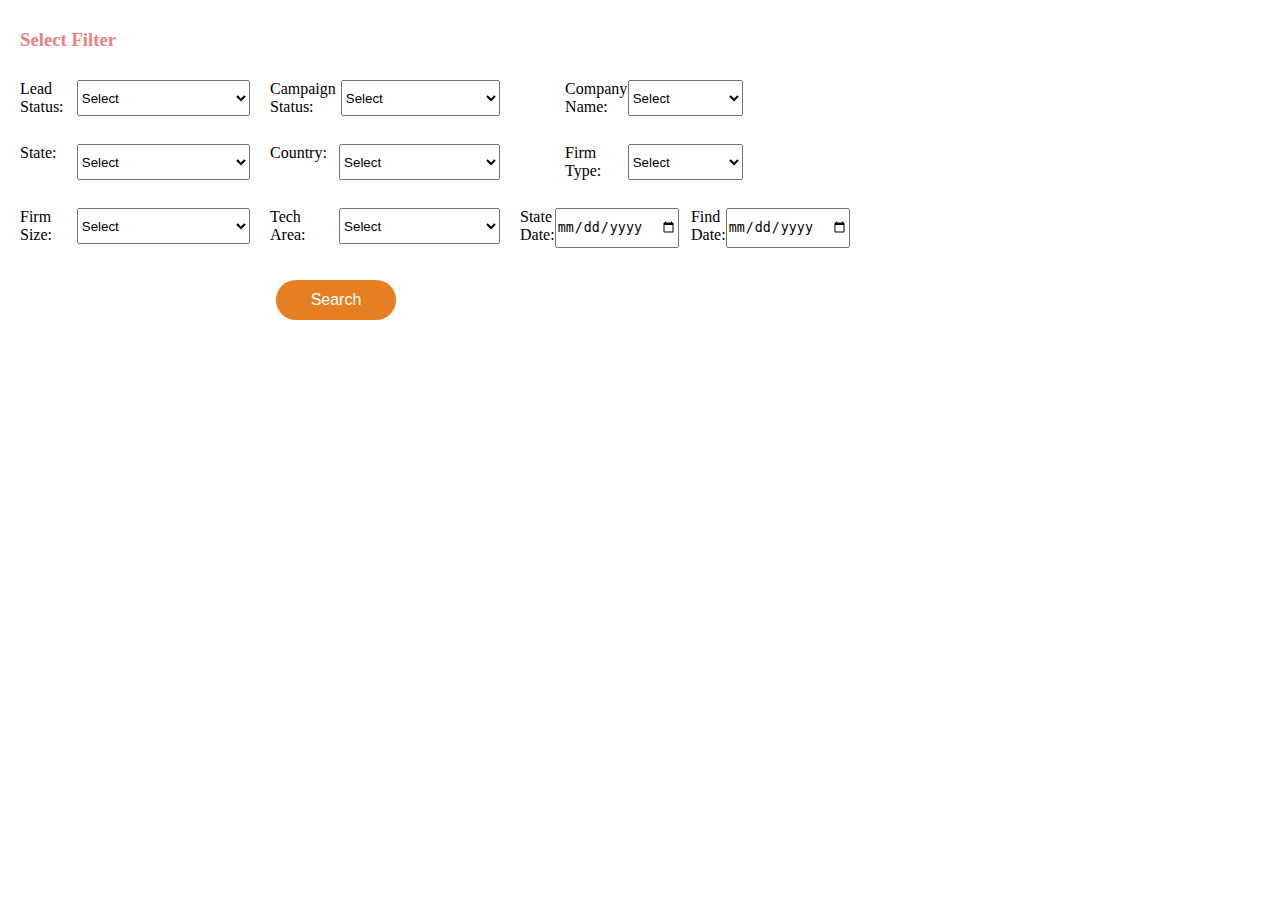
==== Forms_03/index.html @ ae04bd59 "update" ====
<!DOCTYPE html>
<html lang="en">
<head>
    <meta charset="UTF-8">
    <meta name="viewport" content="width=device-width, initial-scale=1.0">
    <title>Forms_Table</title>
    <link rel="stylesheet" href="style.css">
</head>
<body>
    <div class="conteiner">
        <div class="title">
            <h3>Select Filter</h3>
        </div>
        <div class="form">
            <div class="part">
                <div class="select">
                    <label for="">Lead Status:</label>
                    <select name="lead" id="lead">
                        <option value="#" disabled hidden selected>Select</option>
                        <option value="1">1</option>
                        <option value="2">2</option>
                        <option value="3">3</option>
                    </select>
                </div>
                <div class="select">
                    <label for="">State:</label>
                    <select name="lead" id="lead">
                        <option value="#" disabled hidden selected>Select</option>
                        <option value="1">1</option>
                        <option value="2">2</option>
                        <option value="3">3</option>
                    </select>
                </div>
                <div class="select">
                    <label for="">Firm Size:</label>
                    <select name="lead" id="lead">
                        <option value="#" disabled hidden selected>Select</option>
                        <option value="1">1</option>
                        <option value="2">2</option>
                        <option value="3">3</option>
                    </select>
                </div>
            </div>
            <div class="part">
                <div class="select">
                    <label for="" class="label_m">Campaign Status:</label>
                    <select name="lead" id="lead">
                        <option value="#" disabled hidden selected>Select</option>
                        <option value="1">1</option>
                        <option value="2">2</option>
                        <option value="3">3</option>
                    </select>
                </div>
                <div class="select">
                    <label for="" class="label_m">Country:</label>
                    <select name="lead" id="lead">
                        <option value="#" disabled hidden selected>Select</option>
                        <option value="1">1</option>
                        <option value="2">2</option>
                        <option value="3">3</option>
                    </select>
                </div>
                <div class="select">
                    <label for="" class="label_m">Tech Area:</label>
                    <select name="lead" id="lead">
                        <option value="#" disabled hidden selected>Select</option>
                        <option value="1">1</option>
                        <option value="2">2</option>
                        <option value="3">3</option>
                    </select>
                </div>
            </div>
            <div class="part_date">
                <div class="select">
                    <label for="" class="label_m">Company Name:</label>
                    <select name="lead" id="lead">
                        <option value="#" disabled hidden selected>Select</option>
                        <option value="1">1</option>
                        <option value="2">2</option>
                        <option value="3">3</option>
                    </select>
                </div>
                <div class="select">
                    <label for="" class="label_m">Firm Type:</label>
                    <select name="lead" id="lead">
                        <option value="#" disabled hidden selected>Select</option>
                        <option value="1">1</option>
                        <option value="2">2</option>
                        <option value="3">3</option>
                    </select>
                </div>
                <div class="data">
                    <label for="">State Date:</label>
                    <input type="date" name="state_date" id="state_date">
                    <label for="">Find Date:</label>
                    <input type="date" name="find_date" id="find_date">
                </div>
            </div>
        </div>
        <div class="submit">
            <input type="submit" value="Search">
        </div>
    </div>
</body>
</html>
---- Forms_03/style.css ----
*{
    margin: 0;
    padding: 0;
}

body{
    box-sizing: border-box;
    width: 100vw;
    height: 100vh;
}

.conteiner{
    display: flex;
    flex-direction: column;
    height: 100%;
    width: 75%;
}

.title{
    display: flex;
    width: 100%;
    height: 40px;
    align-items: center;
    margin-left: 20px;
    margin-bottom: 20px;
    margin-top: 20px;
    color: var(--title-color);
}

.form{
    display: flex;
    width: 100%;
    height: 200px;
    flex-direction: row;
    margin-left: 20px;
}

.part{
    display: flex;
    flex-direction: column;
    height: 100%;
    width: 250px;
}
.part_date{
    display: flex;
    flex-direction: column;
    height: 100%;
    width: 30%;
    align-items: center;
    box-sizing: border-box;
}


.select{
    display: flex;
    width: 100%;
    height: 40px;
    margin: 0 0 24px 0;
}

.data{
    width: 100%;
    display: flex;
    flex-direction: row;
    height: 40px;
}
.data input{
    width: 100%;
    height: 90%;
    margin-right: 12px;
}
.data label{
    width: 30%;
    height: 100%;
}
.part_date .select{
    justify-content: center;
}
.part_date .select select{
    width: 40%;
    height: 90%;
}
.part_date .select label{
    width: 20%;
    height: 90%;
}

.select select{
    width: 100%;
    height: 90%;
    margin-left: 5px;
    margin-right: 20px;
}
.select label{
    width: 30%;
    height: 100%;
}

.select .label_m{
    width: 40%;
    height: 100%;
}

.submit{
    display: flex;
    width: 70%;
    height: 60px;
    justify-content: center;
}

input[type="submit"]{
    border-radius: 20px;
    width: 120px;
    height: 40px;
    border: none;
    cursor: pointer;
    color: #FFF;
    font-size: 16px;
    font-weight: 400;
    background: var(--btn-color);
}

:root{
    --title-color:#f18080;
    --btn-color:#e67e22;
}
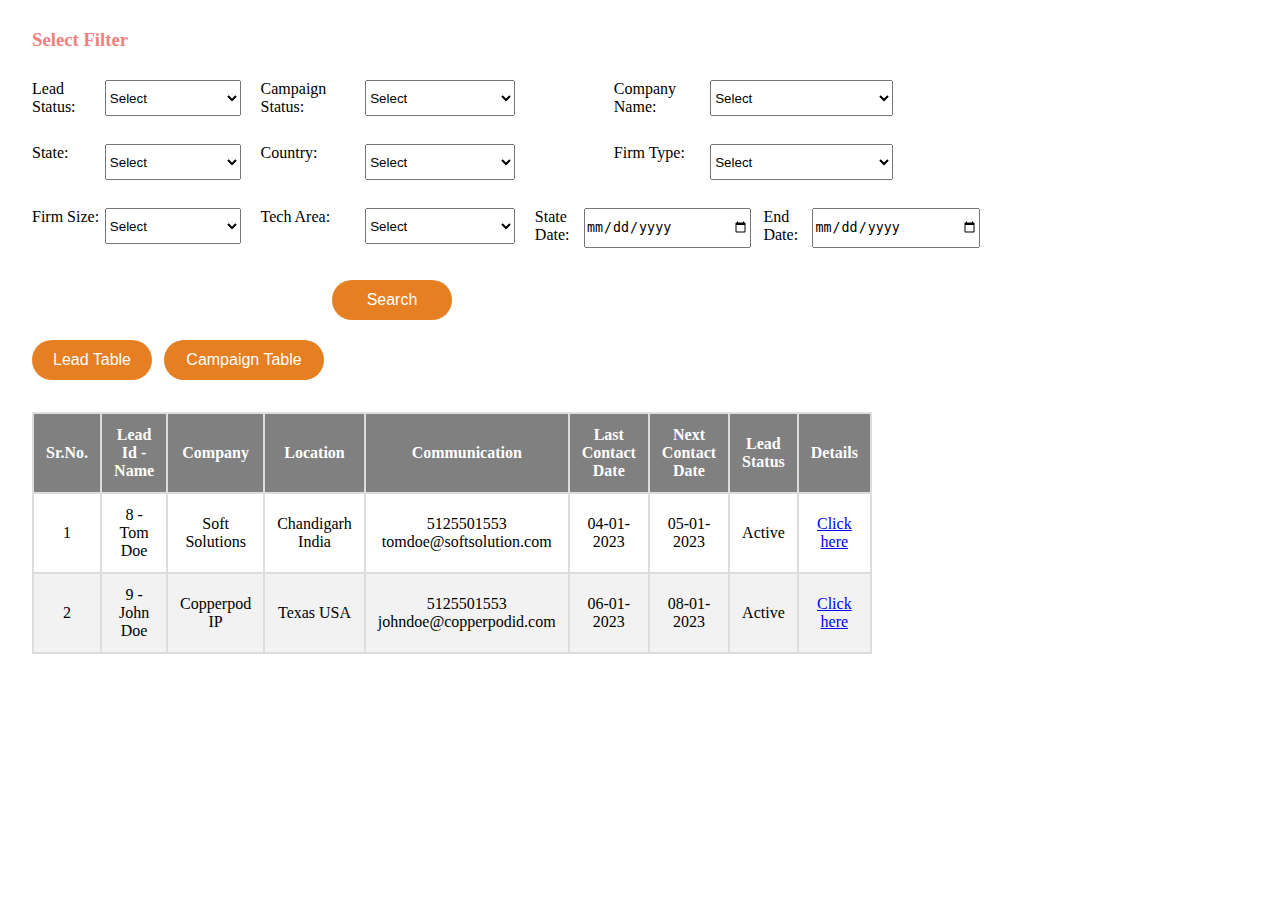
==== commit a8b88786: "update" ====
--- a/Forms_03/index.html
+++ b/Forms_03/index.html
@@ -41,7 +41,7 @@
                     </select>
                 </div>
             </div>
-            <div class="part">
+            <div class="part2">
                 <div class="select">
                     <label for="" class="label_m">Campaign Status:</label>
                     <select name="lead" id="lead">
@@ -92,7 +92,7 @@
                 <div class="data">
                     <label for="">State Date:</label>
                     <input type="date" name="state_date" id="state_date">
-                    <label for="">Find Date:</label>
+                    <label for="">End Date:</label>
                     <input type="date" name="find_date" id="find_date">
                 </div>
             </div>
@@ -100,6 +100,51 @@
         <div class="submit">
             <input type="submit" value="Search">
         </div>
+        <div class="btn_table">
+            <input type="button" value="Lead Table">
+            <input class="btn_maior" type="button" value="Campaign Table">
+        </div>
+        <div class="table">
+            <table class="tb">
+                <thead>
+                    <tr>
+                        <th>Sr.No.</th>
+                        <th>Lead Id - Name</th>
+                        <th>Company</th>
+                        <th>Location</th>
+                        <th>Communication</th>
+                        <th>Last Contact Date</th>
+                        <th>Next Contact Date</th>
+                        <th>Lead Status</th>
+                        <th>Details</th>
+                    </tr>
+                </thead>
+                <tbody>
+                    <tr>
+                        <td>1</td>
+                        <td>8 - Tom Doe</td>
+                        <td>Soft Solutions</td>
+                        <td>Chandigarh India</td>
+                        <td>5125501553 tomdoe@softsolution.com</td>
+                        <td>04-01-2023</td>
+                        <td>05-01-2023</td>
+                        <td>Active</td>
+                        <td><a href="#">Click here</a></td>
+                    </tr>
+                    <tr>
+                        <td>2</td>
+                        <td>9 - John Doe</td>
+                        <td>Copperpod IP</td>
+                        <td>Texas USA</td>
+                        <td>5125501553 johndoe@copperpodid.com</td>
+                        <td>06-01-2023</td>
+                        <td>08-01-2023</td>
+                        <td>Active</td>
+                        <td><a href="#">Click here</a></td>
+                    </tr>
+                </tbody>
+            </table>
+        </div>
     </div>
 </body>
 </html>--- a/Forms_03/style.css
+++ b/Forms_03/style.css
@@ -14,6 +14,7 @@
     flex-direction: column;
     height: 100%;
     width: 75%;
+    margin-left: 32px;
 }
 
 .title{
@@ -21,7 +22,6 @@
     width: 100%;
     height: 40px;
     align-items: center;
-    margin-left: 20px;
     margin-bottom: 20px;
     margin-top: 20px;
     color: var(--title-color);
@@ -32,7 +32,6 @@
     width: 100%;
     height: 200px;
     flex-direction: row;
-    margin-left: 20px;
 }
 
 .part{
@@ -41,15 +40,21 @@
     height: 100%;
     width: 250px;
 }
+.part2{
+    display: flex;
+    flex-direction: column;
+    height: 100%;
+    width: 300px;
+}
+
 .part_date{
     display: flex;
     flex-direction: column;
     height: 100%;
-    width: 30%;
+    width: 500px;
     align-items: center;
     box-sizing: border-box;
 }
-
 
 .select{
     display: flex;
@@ -86,7 +91,7 @@
 }
 
 .select select{
-    width: 100%;
+    width: 60%;
     height: 90%;
     margin-left: 5px;
     margin-right: 20px;
@@ -103,7 +108,7 @@
 
 .submit{
     display: flex;
-    width: 70%;
+    width: 75%;
     height: 60px;
     justify-content: center;
 }
@@ -120,7 +125,63 @@
     background: var(--btn-color);
 }
 
+.btn_table{
+    display: flex;
+    width: 70%;
+    height: 60px;
+    margin-bottom: 12px;
+}
+
+.btn_table input{
+    border-radius: 20px;
+    width: 120px;
+    height: 40px;
+    margin-right: 12px;
+    border: none;
+    cursor: pointer;
+    color: #FFF;
+    font-size: 16px;
+    font-weight: 400;
+    background: var(--btn-color);
+}
+
+.btn_table .btn_maior{
+    width: 160px;
+}
+
+.table{
+    width: 80%;
+}
+
+table{
+    border-collapse: collapse;
+}
+
+thead tr{
+    background: #808080;
+}
+thead th{
+    color: white;
+    width: 100px;
+    padding: 12px;
+    border: 2px solid #dddddd;
+}
+
+tbody td{
+    width: 100px;
+    padding: 12px;
+    text-align: center;
+    border: 2px solid #dddddd;
+}
 :root{
     --title-color:#f18080;
     --btn-color:#e67e22;
+}
+
+tbody tr:nth-child(odd) {
+    background-color: #ffffff; 
+}
+
+tbody tr:nth-child(even) {
+    background-color: #f2f2f2;
 }